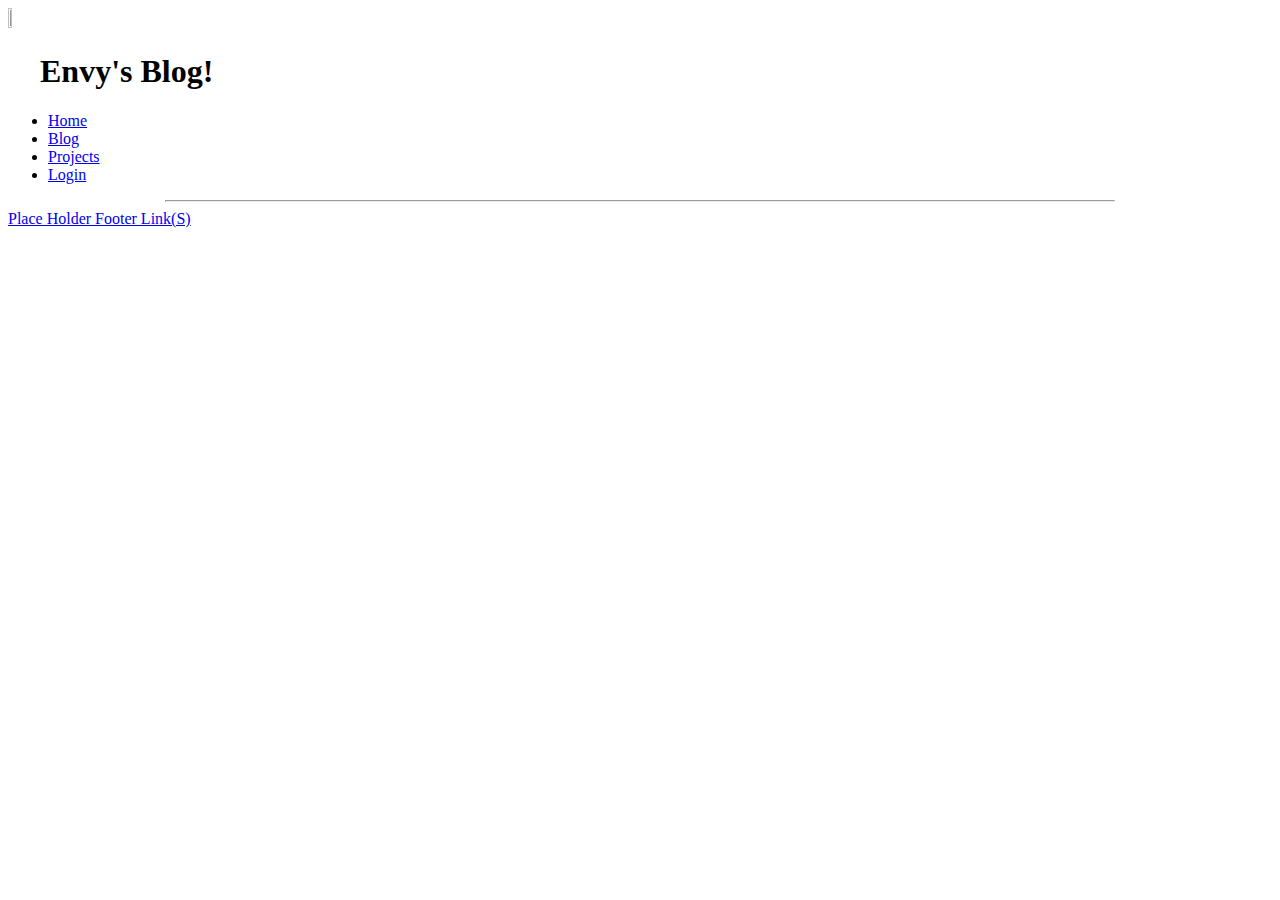
==== blog.html @ 5fdf03fb "cleaned up code and added a color pallet" ====
<!DOCTYPE html>
<html>
    <head>
        <title>Envys Blog</title>
        <link rel="stylesheet" href="CSS/style.css">
    </head>
    <body>
        <!-- Header -->
        <header>
            <!-- Header -->
            <img src="IMAGES/me hoy minoy.jpg" height="5%" width="5%"/>
            <h1 style="margin-left:1em;"> Envy's Blog! </h1>
            <nav>
                <ul>
                    <li><a href="index.html">Home</a></li>
                    <li><a href="blog.html">Blog</a></li>
                    <li><a href="projects.html">Projects</a></li>
                    <li><a href="login.html">Login</a></li>
                </ul>
            </nav>
        </header>
        <!-- Main -->
        <main>
            <hr width="75%">
        </main>
        <!-- Footer -->
        <footer>
            <li><a href="#">Place Holder Footer Link(S)</a></li>
        </footer>
    </body>
</html>
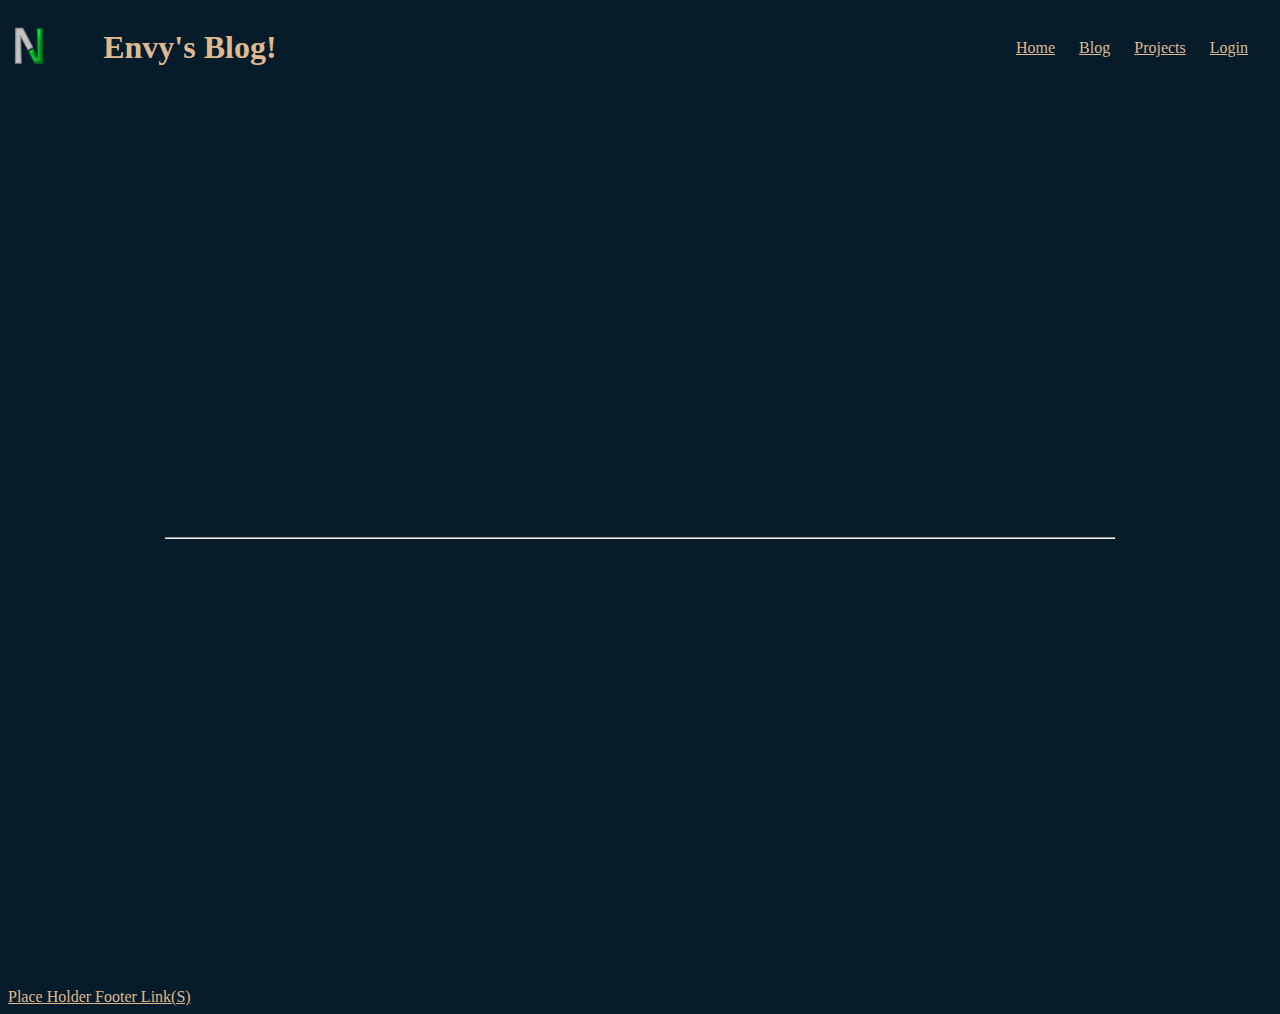
==== commit 8b415c26: "Add files via upload" ====
--- a/blog.html
+++ b/blog.html
@@ -8,7 +8,7 @@
         <!-- Header -->
         <header>
             <!-- Header -->
-            <img src="IMAGES/me hoy minoy.jpg" height="5%" width="5%"/>
+            <img src="IMAGES/Envy_Logo4.png" height="5%" width="5%"/>
             <h1 style="margin-left:1em;"> Envy's Blog! </h1>
             <nav>
                 <ul>
--- a/CSS/style.css
+++ b/CSS/style.css
@@ -0,0 +1,242 @@
+/* Color pallet 
+text - #DEB992
+links - buttons #1BA098
+body - #051622 */
+
+* { color: #DEB992; }
+a:hover { color: #1BA098; }
+
+
+/*Body*/
+body {
+    background-color: #051622;
+    background-color: #071c2b;
+}
+
+main { 
+    margin: 0;
+    padding: 0;
+    box-sizing: border-box;
+    display: flex;
+    justify-content: center;
+    align-items: center;
+    min-height: 100vh;
+}
+
+.container {
+    width: 1100px;
+    display: flex;
+    justify-content: center;
+    align-items: center;
+    flex-wrap: wrap;
+}
+
+.container .card {
+    position: relative;
+    width: 300;
+    height: 400;
+    background: #071c2b;
+    display: flex;
+    justify-content: center;
+    align-items: center;
+    margin: 30px;
+    box-shadow:0 20px 50px rgba(0,0,0,0.2);
+    overflow: hidden;
+}
+
+.container:hover .card {
+    opacity: 0.2;
+}
+.container .card:hover {
+    opacity: 1;
+}
+
+.container .card::before {
+    content: '';
+    position: absolute;
+    top: 2px;
+    left: 2px;
+    bottom: 2px;
+    width: 50%;
+    background: rgba(255,255,255,0.1);
+    pointer-events: none;
+}
+
+.container .card .content {
+    padding: 30px;
+    text-align: center;
+}
+
+.container .card .content h2 {
+    position: absolute;
+    right: 30px;
+    font-size: 4em;
+    font-weight: 800;
+    color:cornflowerblue;
+    z-index: 1;
+    opacity: 0.1;
+    transition: 0.5s;
+}
+
+.container .card:hover .content h2 {
+    opacity: 1;
+    transform: translateY(-70px);
+}
+
+.container .card .content h3 {
+    position: relative;
+    font-size: 1.5em;
+    color: #DEB992;
+    z-index: 2;
+    opacity: 0.5;
+    letter-spacing: 1px;
+    transition: 0.5s;
+}
+
+.container .card .content p {
+    position: relative;
+    font-size: 1em;
+    color: #DEB992;
+    z-index: 2;
+    opacity: 0.5;
+    font-weight: 300;
+    transition: 0.5s;
+}
+
+.container .card:hover .content h3,
+.container .card:hover .content p {
+    opacity: 1;
+}
+
+.container .card .content a {
+    display: inline-block;
+    margin-top: 15px;
+    padding: 8px 15px;
+    background: white;
+    color: black;
+    text-decoration: none;
+    text-transform: uppercase;
+    font-weight: 600;
+}
+
+.container .card span {
+    transition: 0.5;
+    opacity: 0;
+}
+
+.container .card:hover span {
+    opacity: 1;
+}
+
+.container .card span:nth-child(1) {
+    position: absolute;
+    top: 0;
+    left: 0;
+    width: 100%;
+    height: 3px;
+    background: linear-gradient(to right, transparent, blue);
+    animation: animate1 2s linear infinite;
+}
+@keyframes animate1 {
+    0%
+    {
+        transform: translateX(-100%);
+    }
+    100%
+    {
+        transform: translateX(100%);
+    }
+}
+
+.container .card span:nth-child(2) {
+    position: absolute;
+    top: 0;
+    right: 0;
+    width: 3px;
+    height: 100%;
+    background: linear-gradient(to bottom, transparent, blue);
+    animation: animate2 2s linear infinite;
+    animation-delay: 1s;
+}
+@keyframes animate2 {
+    0%
+    {
+        transform: translateY(-100%);
+    }
+    100%
+    {
+        transform: translateY(100%);
+    }
+}
+
+.container .card span:nth-child(3) {
+    position: absolute;
+    bottom: 0;
+    left: 0;
+    width: 100%;
+    height: 3px;
+    background: linear-gradient(to left, transparent, blue);
+    animation: animate3 2s linear infinite;
+}
+@keyframes animate3 {
+    0%
+    {
+        transform: translateX(100%);
+    }
+    100%
+    {
+        transform: translateX(-100%);
+    }
+}
+
+.container .card span:nth-child(4) {
+    position: absolute;
+    top: 0;
+    left: 0;
+    width: 3px;
+    height: 100%;
+    background: linear-gradient(to top, transparent, blue);
+    animation: animate4 2s linear infinite;
+    animation-delay: 1s;
+}
+@keyframes animate4 {
+    0%
+    {
+        transform: translateY(100%);
+    }
+    100%
+    {
+        transform: translateY(-100%);
+    }
+}
+
+/*Header*/
+header {
+    align-items: center;
+    display: flex;
+}
+
+header nav { 
+    flex: 1; 
+}
+
+header nav ul {
+    display: flex;
+    justify-content: flex-end;
+    list-style: none;
+}
+
+header nav ul li:not(:first-child) { 
+    margin-left: 1.5em; 
+}
+
+header nav ul li:last-child { 
+    margin-right: 1.5em; 
+}
+
+/* foorter {
+ 
+} */
+
+#BROKEN { text-align: center; }
+
